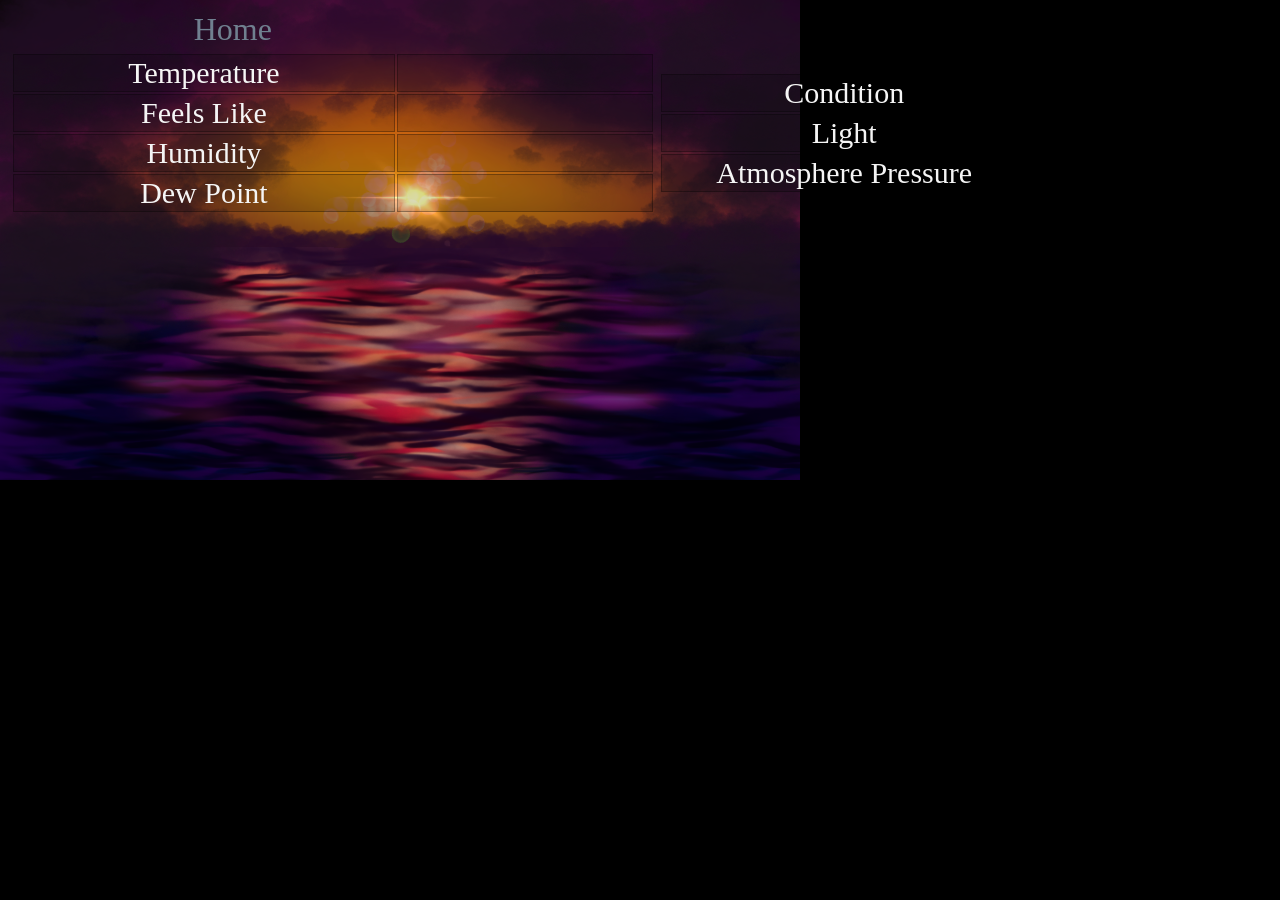
==== weather.html @ 47c40123 "correction" ====
<!DOCTYPE html>
<html lang="en">
<head>
    <meta charset="UTF-8">
    <title>Weather Widget</title>

</head>
<body>
<div>
    <table>
        <tr><td><a href="index.html">Home</a></td></tr>
        <tr>
            <td>
                <table>
                    <tr>
                        <td>Temperature</td>
                        <td>
                            <div class="data" id="temperature"></div>
                        </td>
                    </tr>
                    <tr>
                        <td>Feels Like</td>
                        <td>
                            <div class="data" id="heatIndex"></div>
                        </td>
                    </tr>
                    <tr>
                        <td>Humidity</td>
                        <td>
                            <div class="data" id="humidity"></div>
                        </td>
                    </tr>
                    <tr>
                        <td>Dew Point</td>
                        <td>
                            <div class="data" id="dewPoint"></div>
                        </td>
                    </tr>
                </table>
            </td>
            <td>
                <table>
                    <tr>
                        <td>Condition</td>
                        <td>
                            <div class="data" id="prediction"></div>
                        </td>
                    </tr>
                    <tr>
                        <td>Light</td>
                        <td>
                            <div class="data" id="light"></div>
                        </td>
                    </tr>
                    <tr>
                        <td>Atmosphere Pressure</td>
                        <td>
                            <div class="data" id="atmosphere"></div>
                        </td>
                    </tr>
                </table>
            </td>
        </tr>
    </table>
</div>

<script>
    // Replace with your actual Read API Key and Channel ID
    const API_KEY = 'AS0MHYX8GWFNUS2X';
    const CHANNEL_ID = '2587051';
    function calculateHeatIndex(temperatureC, humidity) {
        const tempF = (temperatureC * 9/5) + 32; // Convert Celsius to Fahrenheit
        const heatIndex = -42.379 + 2.04901523 * tempF + 10.14333127 * humidity
            - 0.22475541 * tempF * humidity - 6.83783 * Math.pow(10, -3) * Math.pow(tempF, 2)
            - 5.481717 * Math.pow(10, -2) * Math.pow(humidity, 2)
            + 1.22874 * Math.pow(10, -3) * Math.pow(tempF, 2) * humidity
            + 8.5282 * Math.pow(10, -4) * tempF * Math.pow(humidity, 2)
            - 1.99 * Math.pow(10, -6) * Math.pow(tempF, 2) * Math.pow(humidity, 2);
        return heatIndex; // Convert back to Celsius
    }

    function calculateDewPoint(tempC, humidity) {
        const a = 17.27;
        const b = 237.7;
        const alpha = ((a * tempC) / (b + tempC)) + Math.log(humidity / 100);
        return (b * alpha) / (a - alpha);
    }

    function predictWeather(tempC, humidity, light, pressure) {
        const tempF = (tempC * 9/5) + 32; // Convert Celsius to Fahrenheit
        let prediction = 'Weather is stable';

        if (pressure < 1000 && humidity > 80) {
            prediction = 'High chance of rain';
        } else if (pressure < 1000 && humidity > 90 && light < 1000) {
            prediction = 'Storm likely';
        } else if (pressure > 1020 && humidity < 50) {
            prediction = 'Clear weather';
        }

        return prediction;
    }

    // Fetch data from ThinkSpeak
    async function fetchData() {
        const response = await fetch(`https://api.thingspeak.com/channels/${CHANNEL_ID}/feeds.json?api_key=${API_KEY}&results=1`);
        const data = await response.json();
        const feed = data.feeds[0];

        const temperatureC = parseFloat(feed.field1.split(' ')[0]);


        // Convert temperature from Celsius to Fahrenheit
        const temperatureF = (temperatureC * 9/5) + 32;


        // Display the data
        document.getElementById('temperature').innerHTML = `${temperatureF.toFixed(2)} °F`;
        document.getElementById('humidity').innerText = `${feed.field2} %`;
        document.getElementById('light').innerText = `${feed.field3} lux`;
        document.getElementById('atmosphere').innerText = `${feed.field4} hPa`;

        var heatIndex = calculateHeatIndex(temperatureC, feed.field2);
        document.getElementById('heatIndex').innerText = `${heatIndex.toFixed(2)} °F`;

        var dewPoint = calculateDewPoint(temperatureC, feed.field2);
        document.getElementById('dewPoint').innerText = `${dewPoint.toFixed(2)}`;

        var prediction = predictWeather(temperatureC, feed.field2, feed.field3, feed.field4)
        document.getElementById('prediction').innerText = `${prediction}`;

    }





    // Call the function to fetch and display data
    fetchData();
</script>
<style>
    *{
        overflow: hidden;
        color: whitesmoke;
        text-align: center;
        font-size: 30px;
    }
    a{
        text-decoration: none;
        color: slategray;
        font-family: Rubik;
        font-size: xx-large;
        position: relative;
        left: -100px;
    }
    body{
        width: 100%;
        background: url("imgs/Untitled_Artwork.png");
        background-repeat: no-repeat;
        background-color: black;
    }
    table{
        width: 100%;
        margin: auto 0;
    }
    tr{
        width: 100%;
    }
    tr td{
        width: 100px;
    }
    tr td table{
        position: relative;
        top: 0;
        margin: 0;
        padding: 0;
    }
    tr td table tr td{
        background-color: rgba(0,0,0,15%);
        border: rgba(0,0,0,30%) solid 1px;
    }
    tr td div{
        width: 100%;
    }
    tr td div a img{
        width: 70px;
        position: relative;
        margin: 15px;
    }
    tr td div a p{
        margin: auto 0;
    }
</style>
</body>
</html>
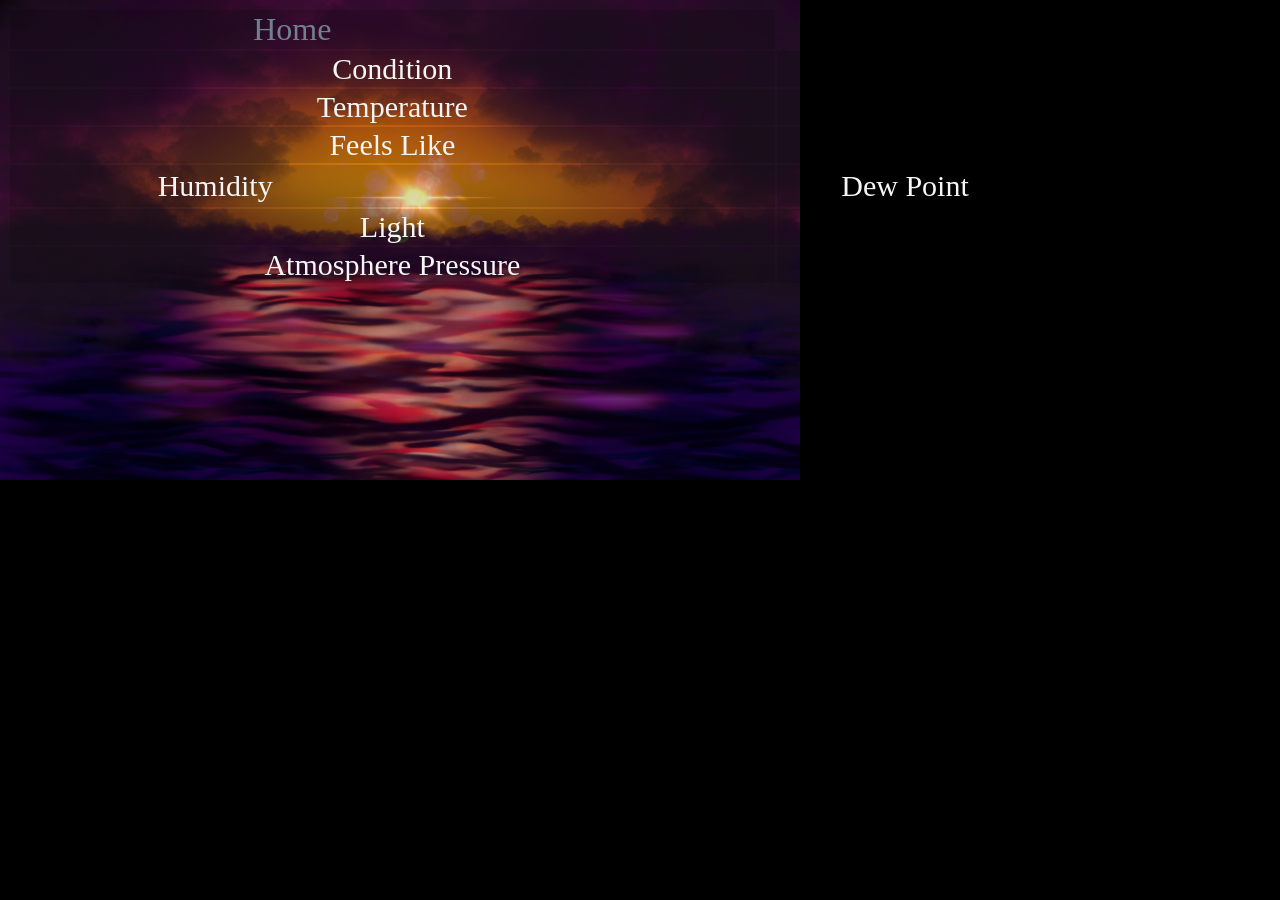
==== commit b5ef5502: "correction" ====
--- a/weather.html
+++ b/weather.html
@@ -9,27 +9,38 @@
 <div>
     <table>
         <tr><td><a href="index.html">Home</a></td></tr>
+
+        <tr>
+            <td>Condition</td>
+            <td>
+                <div class="data" id="prediction"></div>
+            </td>
+        </tr>
+        <tr>
+            <td>Temperature</td>
+            <td>
+                <div class="data" id="temperature"></div>
+            </td>
+        </tr>
+        <tr>
+            <td>Feels Like</td>
+            <td>
+                <div class="data" id="heatIndex"></div>
+            </td>
+        </tr>
         <tr>
             <td>
                 <table>
-                    <tr>
-                        <td>Temperature</td>
-                        <td>
-                            <div class="data" id="temperature"></div>
-                        </td>
-                    </tr>
-                    <tr>
-                        <td>Feels Like</td>
-                        <td>
-                            <div class="data" id="heatIndex"></div>
-                        </td>
-                    </tr>
                     <tr>
                         <td>Humidity</td>
                         <td>
                             <div class="data" id="humidity"></div>
                         </td>
                     </tr>
+                </table>
+            </td>
+            <td>
+                <table>
                     <tr>
                         <td>Dew Point</td>
                         <td>
@@ -38,27 +49,17 @@
                     </tr>
                 </table>
             </td>
-            <td>
-                <table>
-                    <tr>
-                        <td>Condition</td>
-                        <td>
-                            <div class="data" id="prediction"></div>
-                        </td>
-                    </tr>
-                    <tr>
-                        <td>Light</td>
-                        <td>
-                            <div class="data" id="light"></div>
-                        </td>
-                    </tr>
-                    <tr>
-                        <td>Atmosphere Pressure</td>
-                        <td>
-                            <div class="data" id="atmosphere"></div>
-                        </td>
-                    </tr>
-                </table>
+        </tr>
+        <tr>
+            <td>Light</td>
+            <td>
+                <div class="data" id="light"></div>
+            </td>
+        </tr>
+        <tr>
+            <td>Atmosphere Pressure</td>
+            <td>
+                <div class="data" id="atmosphere"></div>
             </td>
         </tr>
     </table>
@@ -68,6 +69,8 @@
     // Replace with your actual Read API Key and Channel ID
     const API_KEY = 'AS0MHYX8GWFNUS2X';
     const CHANNEL_ID = '2587051';
+
+    var pressure = 0;
     function calculateHeatIndex(temperatureC, humidity) {
         const tempF = (temperatureC * 9/5) + 32; // Convert Celsius to Fahrenheit
         const heatIndex = -42.379 + 2.04901523 * tempF + 10.14333127 * humidity
@@ -88,7 +91,7 @@
 
     function predictWeather(tempC, humidity, light, pressure) {
         const tempF = (tempC * 9/5) + 32; // Convert Celsius to Fahrenheit
-        let prediction = 'Weather is stable';
+        var prediction = 'Weather is stable';
 
         if (pressure < 1000 && humidity > 80) {
             prediction = 'High chance of rain';
@@ -96,6 +99,10 @@
             prediction = 'Storm likely';
         } else if (pressure > 1020 && humidity < 50) {
             prediction = 'Clear weather';
+        } else if (pressure < 1020 && humidity > 50 && tempF < 68){
+            prediction = 'Cool'
+        } else if (pressure < 1020 && humidity > 50 && tempF > 68){
+            prediction = 'Muggy & Hot'
         }
 
         return prediction;
@@ -106,6 +113,7 @@
         const response = await fetch(`https://api.thingspeak.com/channels/${CHANNEL_ID}/feeds.json?api_key=${API_KEY}&results=1`);
         const data = await response.json();
         const feed = data.feeds[0];
+        pressure = feed.field3 / 100;
 
         const temperatureC = parseFloat(feed.field1.split(' ')[0]);
 
@@ -118,7 +126,7 @@
         document.getElementById('temperature').innerHTML = `${temperatureF.toFixed(2)} °F`;
         document.getElementById('humidity').innerText = `${feed.field2} %`;
         document.getElementById('light').innerText = `${feed.field3} lux`;
-        document.getElementById('atmosphere').innerText = `${feed.field4} hPa`;
+        document.getElementById('atmosphere').innerText = `${pressure} hPa`;
 
         var heatIndex = calculateHeatIndex(temperatureC, feed.field2);
         document.getElementById('heatIndex').innerText = `${heatIndex.toFixed(2)} °F`;
@@ -126,7 +134,7 @@
         var dewPoint = calculateDewPoint(temperatureC, feed.field2);
         document.getElementById('dewPoint').innerText = `${dewPoint.toFixed(2)}`;
 
-        var prediction = predictWeather(temperatureC, feed.field2, feed.field3, feed.field4)
+        var prediction = predictWeather(temperatureC, feed.field2, feed.field3, pressure)
         document.getElementById('prediction').innerText = `${prediction}`;
 
     }
@@ -175,9 +183,13 @@
         margin: 0;
         padding: 0;
     }
-    tr td table tr td{
+    tr{
         background-color: rgba(0,0,0,15%);
         border: rgba(0,0,0,30%) solid 1px;
+    }
+    tr tr{
+        background-color: rgba(0,0,0,0%);
+        border: rgba(0,0,0,0%) solid 1px;
     }
     tr td div{
         width: 100%;
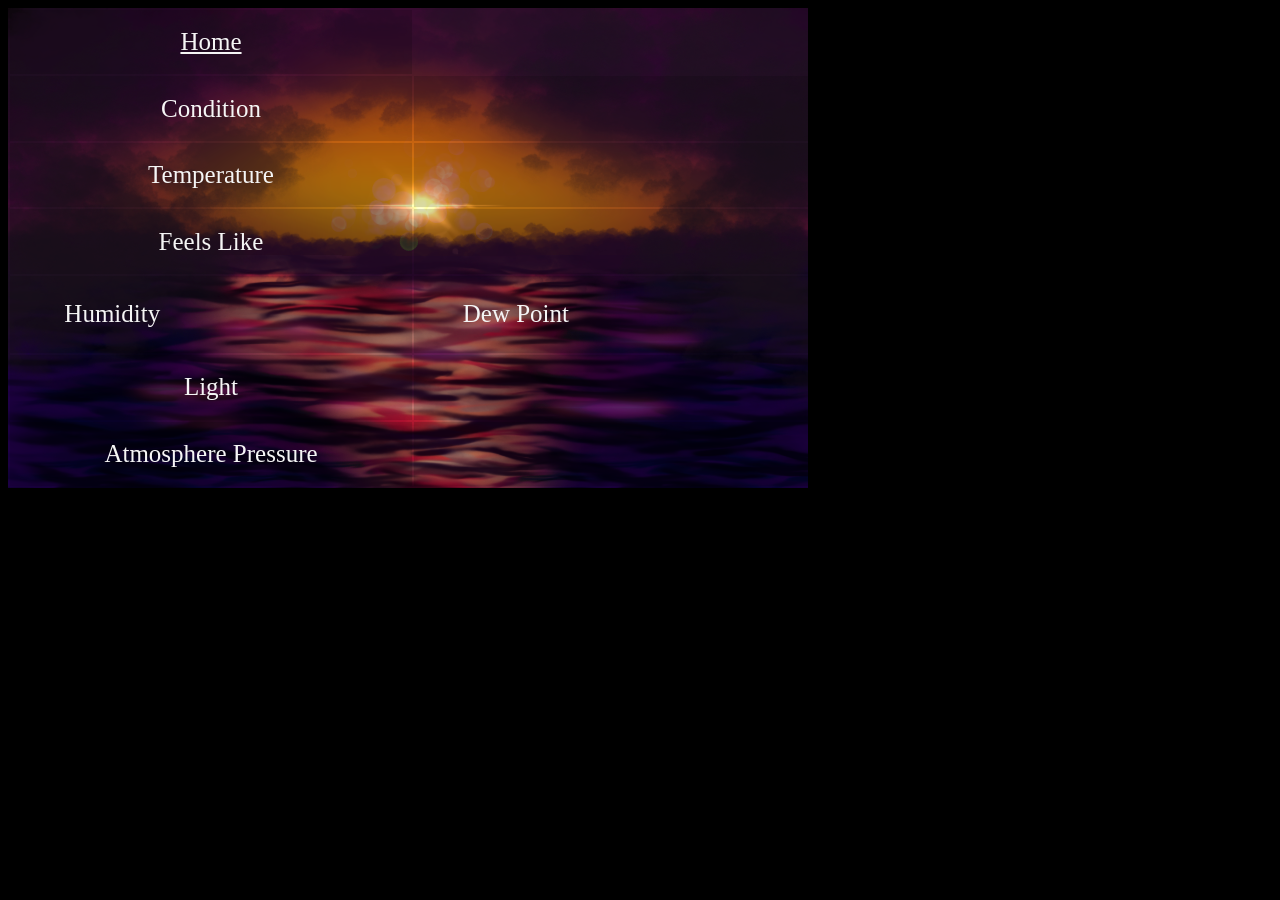
==== commit 4f24282e: "correction" ====
--- a/weather.html
+++ b/weather.html
@@ -9,7 +9,6 @@
 <div>
     <table>
         <tr><td><a href="index.html">Home</a></td></tr>
-
         <tr>
             <td>Condition</td>
             <td>
@@ -148,40 +147,13 @@
 </script>
 <style>
     *{
-        overflow: hidden;
         color: whitesmoke;
         text-align: center;
-        font-size: 30px;
-    }
-    a{
-        text-decoration: none;
-        color: slategray;
-        font-family: Rubik;
-        font-size: xx-large;
-        position: relative;
-        left: -100px;
+        font-size: 25px;
     }
     body{
         width: 100%;
-        background: url("imgs/Untitled_Artwork.png");
-        background-repeat: no-repeat;
         background-color: black;
-    }
-    table{
-        width: 100%;
-        margin: auto 0;
-    }
-    tr{
-        width: 100%;
-    }
-    tr td{
-        width: 100px;
-    }
-    tr td table{
-        position: relative;
-        top: 0;
-        margin: 0;
-        padding: 0;
     }
     tr{
         background-color: rgba(0,0,0,15%);
@@ -191,16 +163,34 @@
         background-color: rgba(0,0,0,0%);
         border: rgba(0,0,0,0%) solid 1px;
     }
-    tr td div{
-        width: 100%;
+    div{
     }
-    tr td div a img{
-        width: 70px;
-        position: relative;
-        margin: 15px;
+    div table{
+        width: 800px;
+        height: 480px;
+        margin: auto 0;
+        background: url("imgs/Untitled_Artwork.png");
+        background-repeat: no-repeat;
     }
-    tr td div a p{
+    table * table{
+        background: none;
+        width: 400px;
+        height: auto;
         margin: auto 0;
+    }
+    table tr{
+        width: 800px;
+        height: 16px;
+    }
+    table tr td{
+        width: 400px;
+    }
+    table * table tr{
+        width: 380px;
+        height: 26px;
+    }
+    table tr * td{
+        width: 200px;
     }
 </style>
 </body>
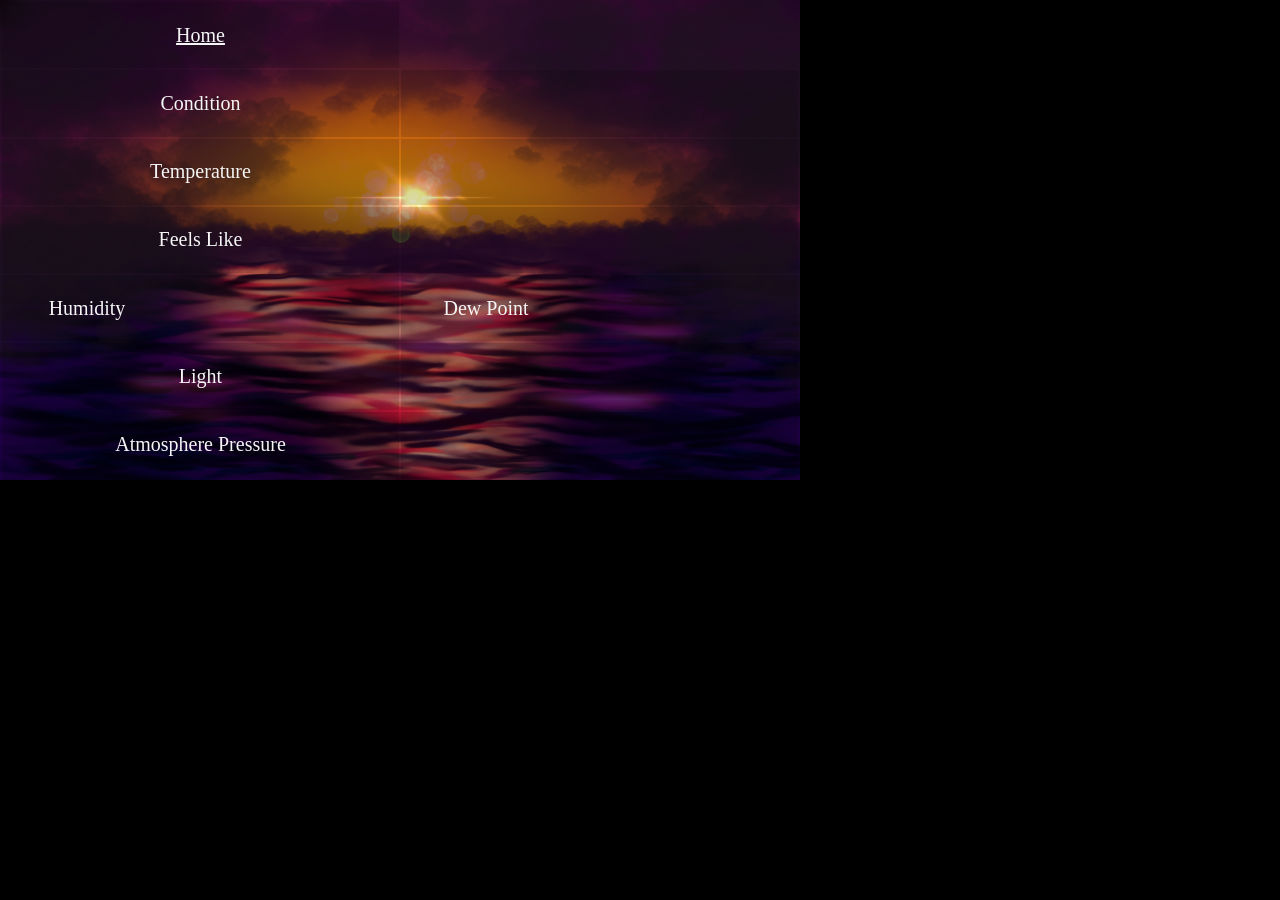
==== commit dfb113b9: "correction" ====
--- a/weather.html
+++ b/weather.html
@@ -8,7 +8,7 @@
 <body>
 <div>
     <table>
-        <tr><td><a href="index.html">Home</a></td></tr>
+        <tr class="sml"><td  class="sml"><a  class="sml" href="index.html">Home</a></td></tr>
         <tr>
             <td>Condition</td>
             <td>
@@ -29,24 +29,20 @@
         </tr>
         <tr>
             <td>
-                <table>
-                    <tr>
-                        <td>Humidity</td>
-                        <td>
-                            <div class="data" id="humidity"></div>
-                        </td>
-                    </tr>
-                </table>
+                <section>
+                    <div>Humidity</div>
+                    <div>
+                        <div class="data" id="humidity"></div>
+                    </div>
+                </section>
             </td>
             <td>
-                <table>
-                    <tr>
-                        <td>Dew Point</td>
-                        <td>
-                            <div class="data" id="dewPoint"></div>
-                        </td>
-                    </tr>
-                </table>
+                <section>
+                    <div>Dew Point</div>
+                    <div>
+                        <div class="data" id="dewPoint"></div>
+                    </div>
+                </section>
             </td>
         </tr>
         <tr>
@@ -149,7 +145,9 @@
     *{
         color: whitesmoke;
         text-align: center;
-        font-size: 25px;
+        font-size: 20px;
+        padding: 0;
+        margin: 0;
     }
     body{
         width: 100%;
@@ -163,35 +161,33 @@
         background-color: rgba(0,0,0,0%);
         border: rgba(0,0,0,0%) solid 1px;
     }
-    div{
-    }
-    div table{
+    table{
         width: 800px;
         height: 480px;
         margin: auto 0;
         background: url("imgs/Untitled_Artwork.png");
         background-repeat: no-repeat;
     }
-    table * table{
-        background: none;
-        width: 400px;
-        height: auto;
-        margin: auto 0;
-    }
+
     table tr{
         width: 800px;
-        height: 16px;
     }
     table tr td{
         width: 400px;
+        height: 15px;
     }
-    table * table tr{
+    table tr td section{
         width: 380px;
-        height: 26px;
+        align-content: center;
+        align-items: center;
+        text-align: center;
     }
-    table tr * td{
-        width: 200px;
+    table tr td section div{
+        width: 150px;
+        float: left;
+        margin-left: 10px;
     }
+
 </style>
 </body>
 </html>
